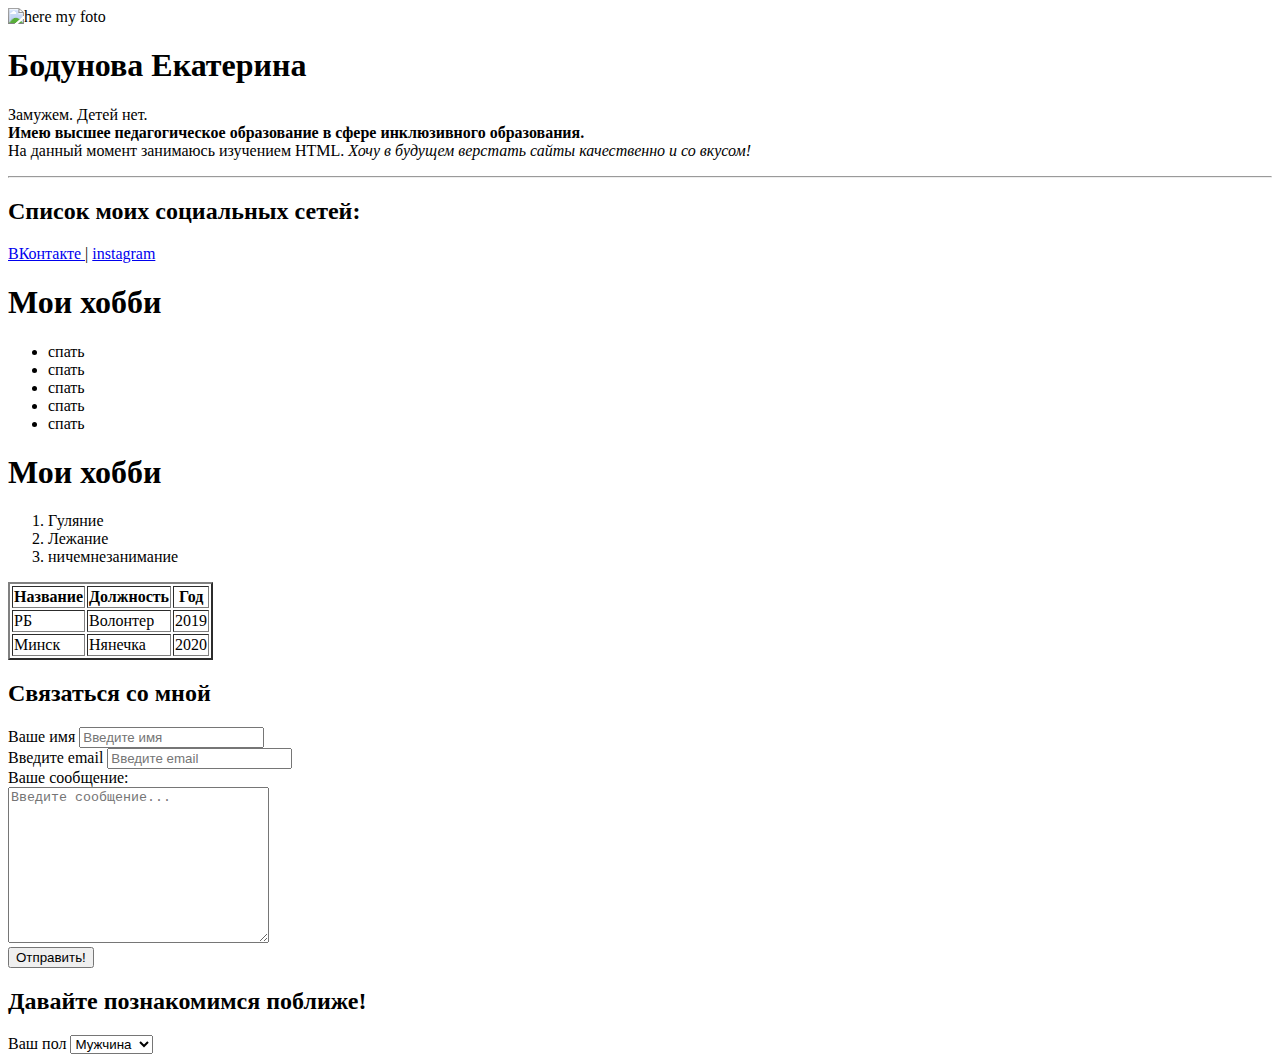
==== index.html @ a1c27f99 "my_first_site" ====
<!DOCTYPE html>
<html lang="en">
<head>
    <meta charset="UTF-8">
    <meta http-equiv="X-UA-Compatible" content="IE=edge">
    <meta name="viewport" content="width=device-width, initial-scale=1.0">
    <title>Bodunova.Katerinka</title>
</head>
<body>
    <img src="https://sun9-76.userapi.com/impg/mcI1iqOJYDcbkDvaGD-9YfbJbrGU5Gx9eQ3aHQ/bMhJUNYrr4Y.jpg?size=1440x1920&quality=95&sign=6dc745756584cc5681294c22919cee53&type=album" width="200" alt="here my foto">
    <h1>Бодунова Екатерина</h1>
   <p>Замужем. Детей нет. 
    <br>
    <strong>Имею высшее педагогическое образование в сфере инклюзивного образования.</strong>
    <br>
    На данный момент занимаюсь изучением HTML.
    
    <em>Хочу в будущем верстать сайты качественно и со вкусом!</em></p>

    <hr>

    <h2><strong>Список моих социальных сетей:</strong></h2>


    <a href="https://vk.com/katerina_211199" target="_blank"> ВКонтакте </a> |
    <a href="https://www.instagram.com/defectolog_for_kids/?utm_medium=copy_link" target="_blank"> instagram</a>

    <h1>Мои хобби</h1>

    <ul tupe="circle">
        <li>спать </li>
        <li>спать </li>
        <li>спать </li>
        <li>спать </li>
        <li>спать </li>
    </ul>

    <h1>Мои хобби</h1>
    <ol>
        <li>Гуляние</li>
        <li>Лежание</li>
        <li>ничемнезанимание</li>
    </ol>

    <table border="2">
     <thead>
        <tr>
         <th>Название</th>
         <th>Должность</th>
         <th>Год</th>
     </tr>
    </thead>
    <tbody>
        <tr>
            <td>РБ</td>
            <td>Волонтер</td>
            <td>2019</td>
        </tr>
         <tr>
        <td>Минск</td>
        <td>Нянечка</td>
        <td>2020</td>
    </tr>
    </tbody>
    </table>



<h2>Связаться со мной</h2>
   
<form>

<div>
<label for="name">Ваше имя</label>
<input type="name" id="name" placeholder="Введите имя">
</div>

<div>
<label for="email">Введите email</label>
<input type="email" id="email" placeholder="Введите email">
</div>

<div>

<label for="massage">Ваше сообщение:</label>
<br>
<textarea name="massage" id="massage" cols="30" rows="10" placeholder="Введите сообщение..."></textarea>

</div>


<button type="submit">Отправить!</button>
 <h2>Давайте познакомимся поближе!</h2>
<div>
<label for="sex">Ваш пол</label>
<select id="sex">
    <option value="male">Мужчина</option>
    <option value="female">Женщина</option>
</select>
</div>

</form>


</body>
</html>
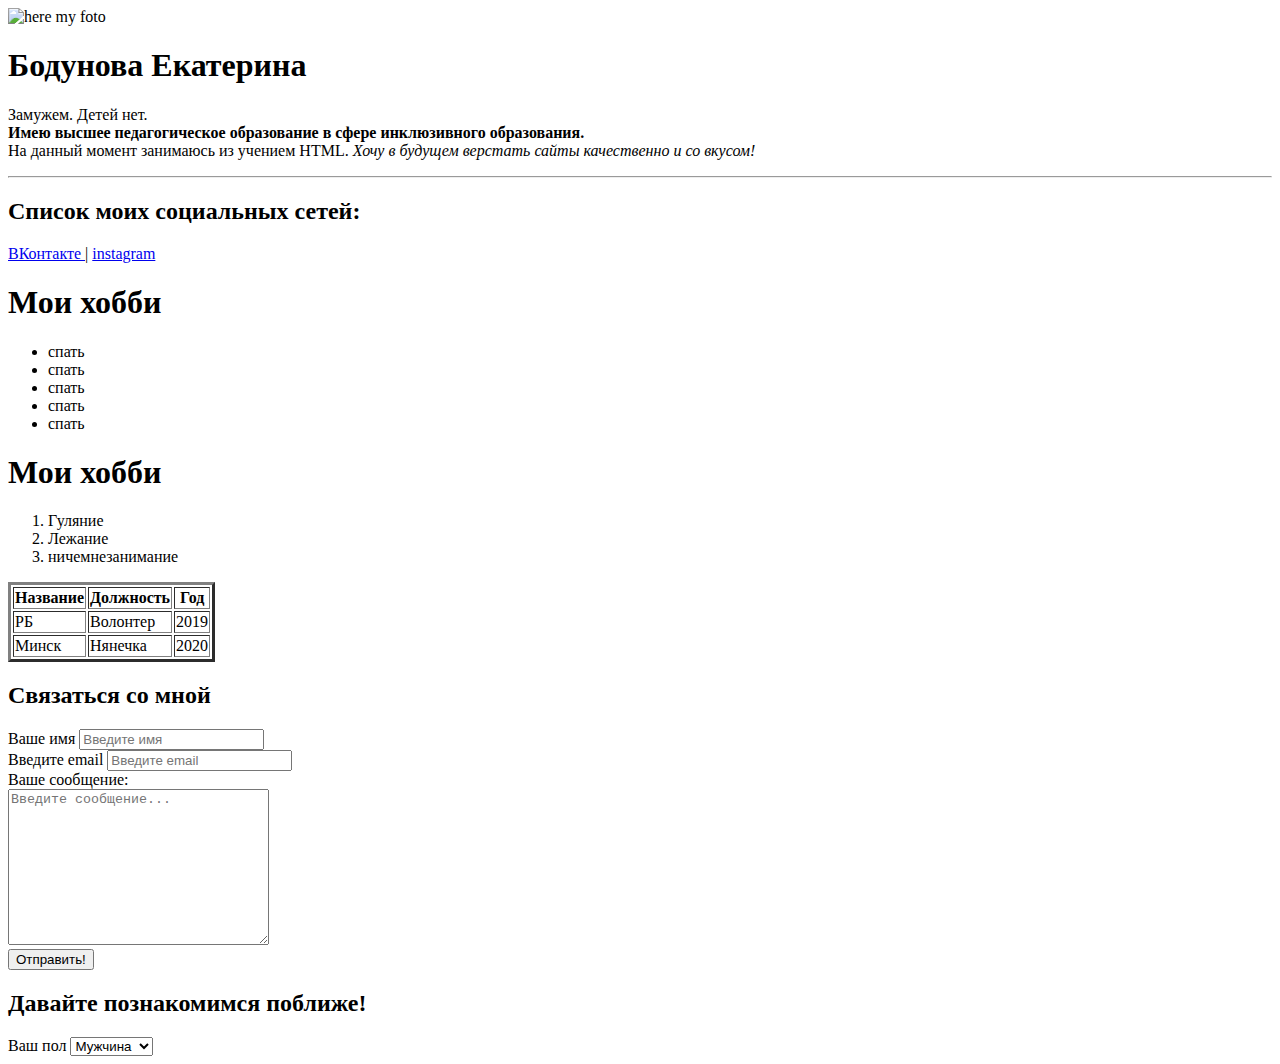
==== commit b34ccf10: "Update index.html" ====
--- a/index.html
+++ b/index.html
@@ -4,28 +4,37 @@
     <meta charset="UTF-8">
     <meta http-equiv="X-UA-Compatible" content="IE=edge">
     <meta name="viewport" content="width=device-width, initial-scale=1.0">
+    <link rel="stylesheet" href="site_index.css">
     <title>Bodunova.Katerinka</title>
+    
 </head>
 <body>
+    <div class="info">
     <img src="https://sun9-76.userapi.com/impg/mcI1iqOJYDcbkDvaGD-9YfbJbrGU5Gx9eQ3aHQ/bMhJUNYrr4Y.jpg?size=1440x1920&quality=95&sign=6dc745756584cc5681294c22919cee53&type=album" width="200" alt="here my foto">
+    
+    <div class="info-text">
     <h1>Бодунова Екатерина</h1>
    <p>Замужем. Детей нет. 
     <br>
     <strong>Имею высшее педагогическое образование в сфере инклюзивного образования.</strong>
     <br>
-    На данный момент занимаюсь изучением HTML.
+    На данный момент занимаюсь из учением HTML.
     
     <em>Хочу в будущем верстать сайты качественно и со вкусом!</em></p>
 
     <hr>
+    <div class="card bg-yellow">
 
     <h2><strong>Список моих социальных сетей:</strong></h2>
 
 
     <a href="https://vk.com/katerina_211199" target="_blank"> ВКонтакте </a> |
     <a href="https://www.instagram.com/defectolog_for_kids/?utm_medium=copy_link" target="_blank"> instagram</a>
-
-    <h1>Мои хобби</h1>
+</div>
+</div>    
+</div>
+   <div class="card bg-green" >
+<h1>Мои хобби</h1>
 
     <ul tupe="circle">
         <li>спать </li>
@@ -34,15 +43,16 @@
         <li>спать </li>
         <li>спать </li>
     </ul>
-
+</div>
+<div class="card bg-pink">
     <h1>Мои хобби</h1>
     <ol>
         <li>Гуляние</li>
         <li>Лежание</li>
         <li>ничемнезанимание</li>
     </ol>
-
-    <table border="2">
+</div>
+    <table border="3">
      <thead>
         <tr>
          <th>Название</th>
@@ -103,4 +113,4 @@
 
 
 </body>
-</html>+</html>
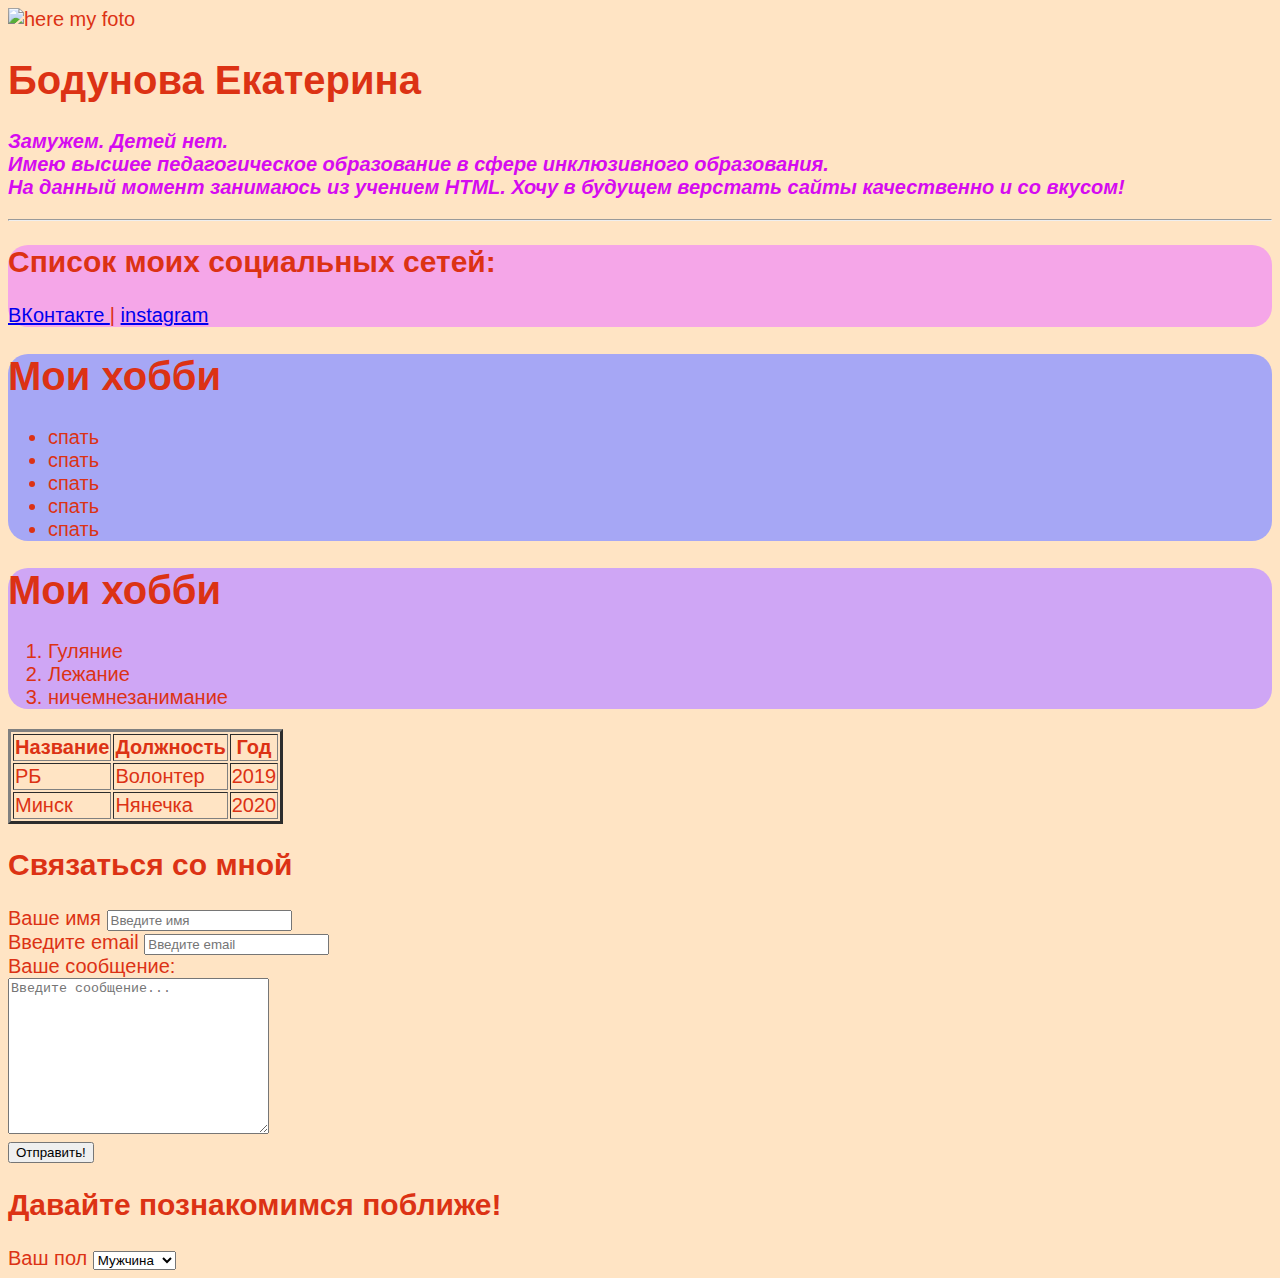
==== commit 6d0d9424: "Update index.html" ====
--- a/index.html
+++ b/index.html
@@ -4,7 +4,7 @@
     <meta charset="UTF-8">
     <meta http-equiv="X-UA-Compatible" content="IE=edge">
     <meta name="viewport" content="width=device-width, initial-scale=1.0">
-    <link rel="stylesheet" href="site_index.css">
+    <link rel="stylesheet" href="/css/style.css">
     <title>Bodunova.Katerinka</title>
     
 </head>
--- a/css/style.css
+++ b/css/style.css
@@ -0,0 +1,34 @@
+@import url('https://fonts.googleapis.com/css2?family=Hurricane&family=Oswald&family=Playfair+Display:ital@1&display=swap');
+
+body {
+font-family:Arial, Helvetica, sans-serif;
+font-size: 20px;
+font-weight: normal;
+background: #FFE4C4;
+color: rgb(220, 50, 20);
+
+}
+
+.info-text p {
+    font-style: italic;
+    font-weight: bold;
+    color: rgb(213, 11, 240);
+}
+
+.card {
+    
+    border-radius: 20px;
+   
+}
+
+.bg-yellow{
+    background: #f5a6e8;
+
+}
+
+.bg-pink{
+    background: #cfa6f5;
+}
+.bg-green{
+    background: #a6a7f5;
+}
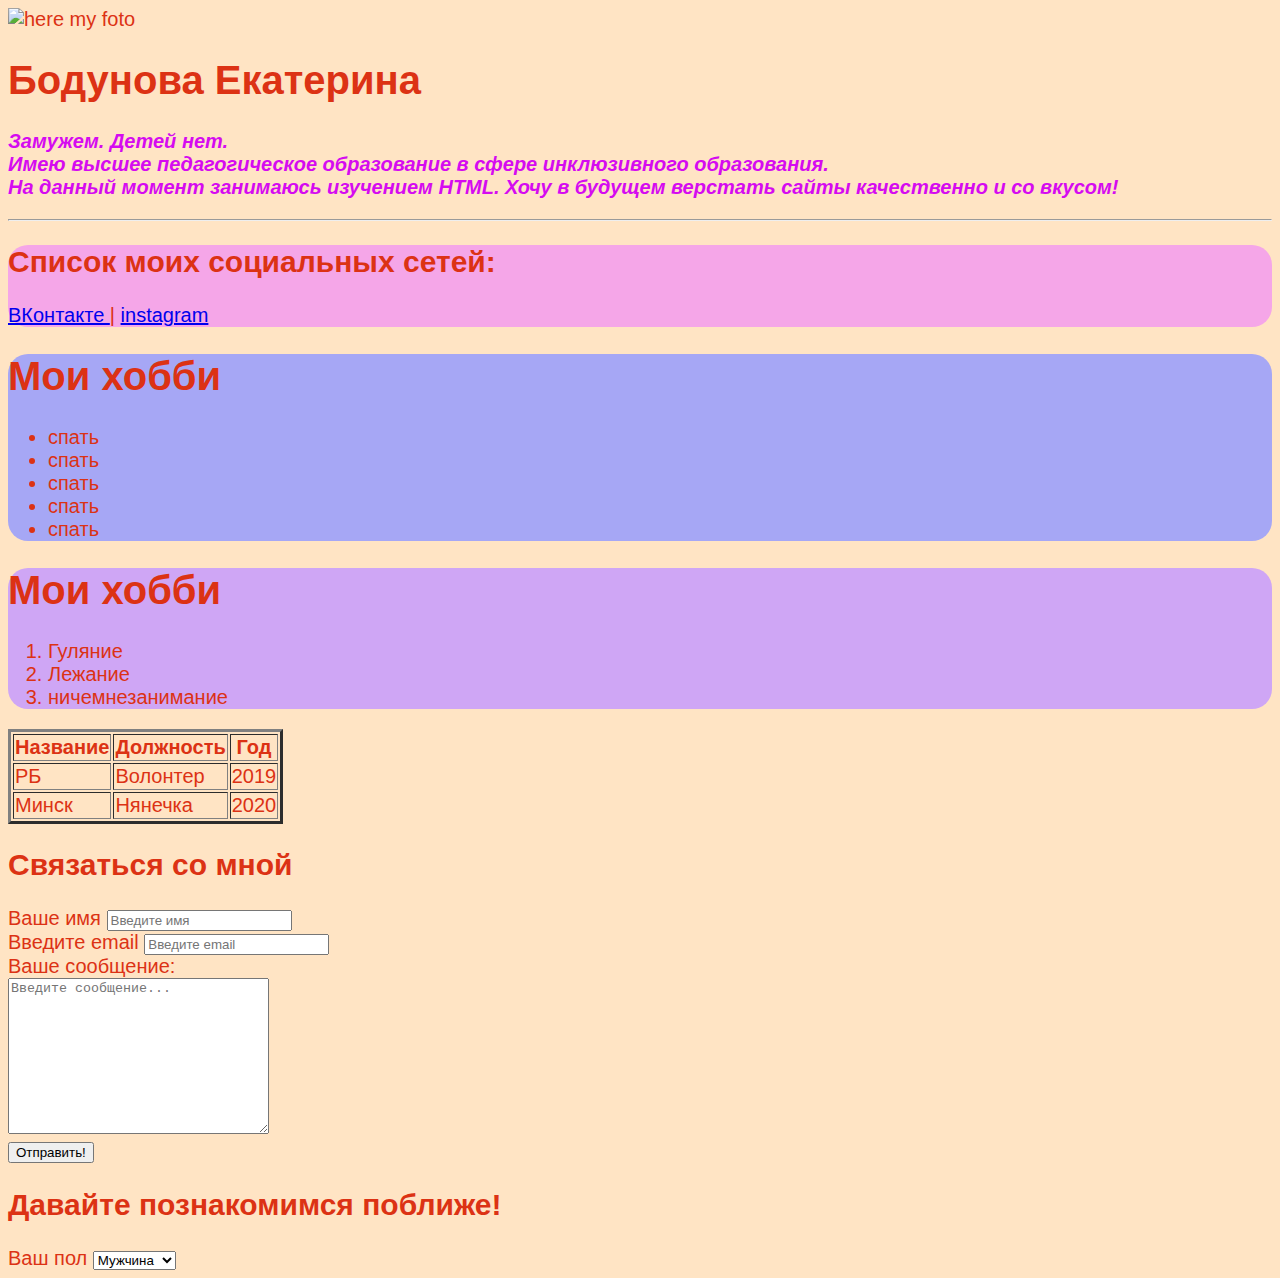
==== commit 53662717: "Update index.html" ====
--- a/index.html
+++ b/index.html
@@ -4,7 +4,7 @@
     <meta charset="UTF-8">
     <meta http-equiv="X-UA-Compatible" content="IE=edge">
     <meta name="viewport" content="width=device-width, initial-scale=1.0">
-    <link rel="stylesheet" href="/css/style.css">
+    <link rel="stylesheet" href="css/style.css">
     <title>Bodunova.Katerinka</title>
     
 </head>
@@ -18,7 +18,7 @@
     <br>
     <strong>Имею высшее педагогическое образование в сфере инклюзивного образования.</strong>
     <br>
-    На данный момент занимаюсь из учением HTML.
+    На данный момент занимаюсь изучением HTML.
     
     <em>Хочу в будущем верстать сайты качественно и со вкусом!</em></p>
 
